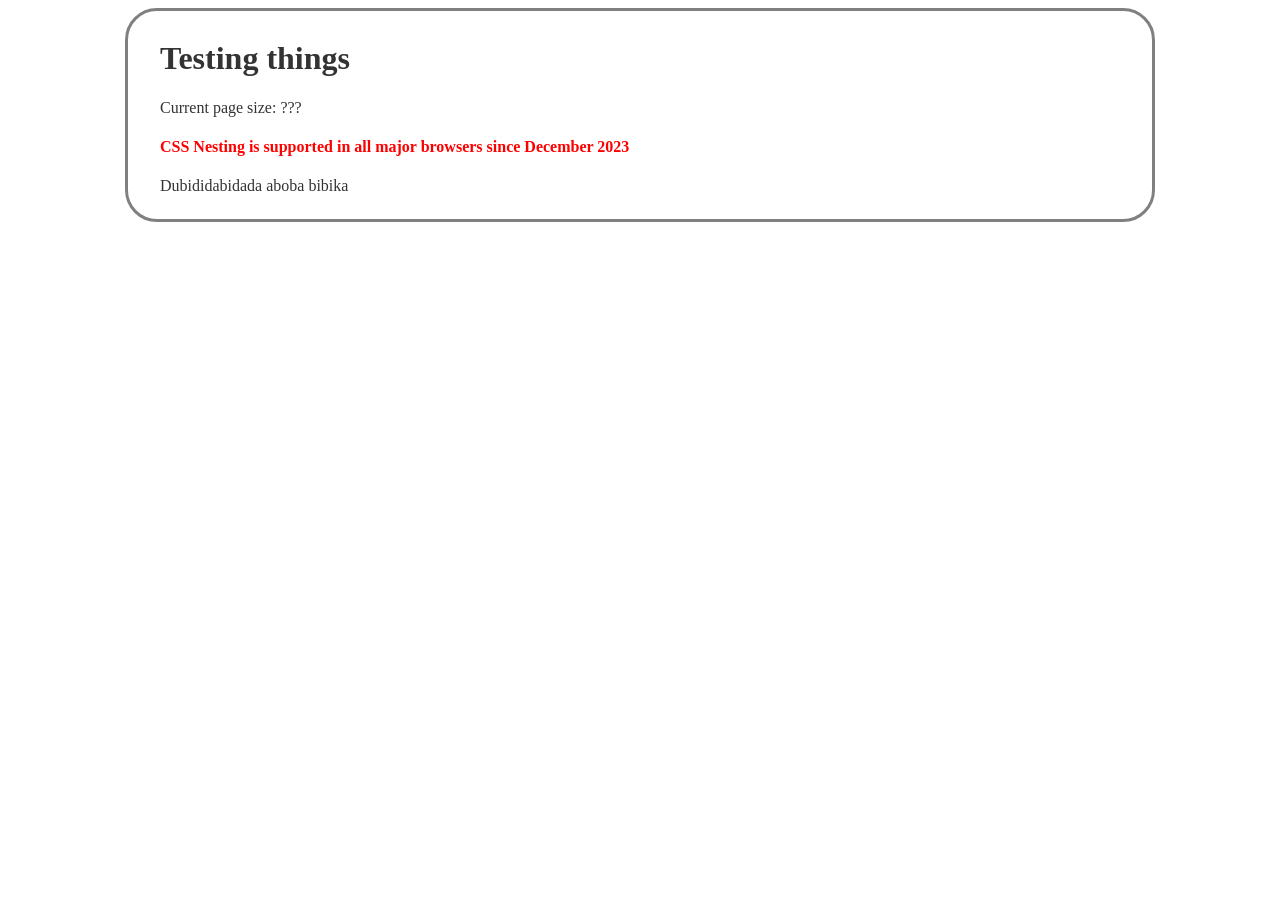
==== experiments/nested-css/index.html @ a1bc7901 "Add CSS nesting experiment" ====
<!doctype html>
<html lang="en">

<head>
	<meta charset="utf-8">
	<meta name="viewport" content="width=device-width, initial-scale=1">
	<title> Testing the power of nested css </title>
	<link href="data:" rel="icon">
	<link href="styles.css" rel="stylesheet">
	<script deref src="script.js"></script>
</head>

<body>
	<main>
		<header>
			<h1>Testing things</h1>
		</header>
		<p>
			Current page size: <span id=size>???</span>
		</p>
		<div class=red-headers>
			<h4>CSS Nesting is supported in all major browsers since December 2023</h4>
			<p>Dubididabidada aboba bibika</p>
		</div>
	</main>
</body>

</html>
---- experiments/nested-css/styles.css ----
@media (prefers-color-scheme: dark) {
	body { background:  #333; color: white; }
}

@media (prefers-color-scheme: light) {
	body { background:  #white; color: #333; }
}

@media only screen and (max-width: 499px) {
	* {
		/* color: red !important; */
		background-color: red !important;
		/* border-color: red !important; */
	}
}

main {
	margin: auto;
	max-width: 120ch;
	border: 3px solid gray;
	padding: 1ch 4ch;
	border-radius: 4ch;
}

div.red-headers {
	h1,h2,h3,h4,h5,h6 {
		color: red;
	}
}
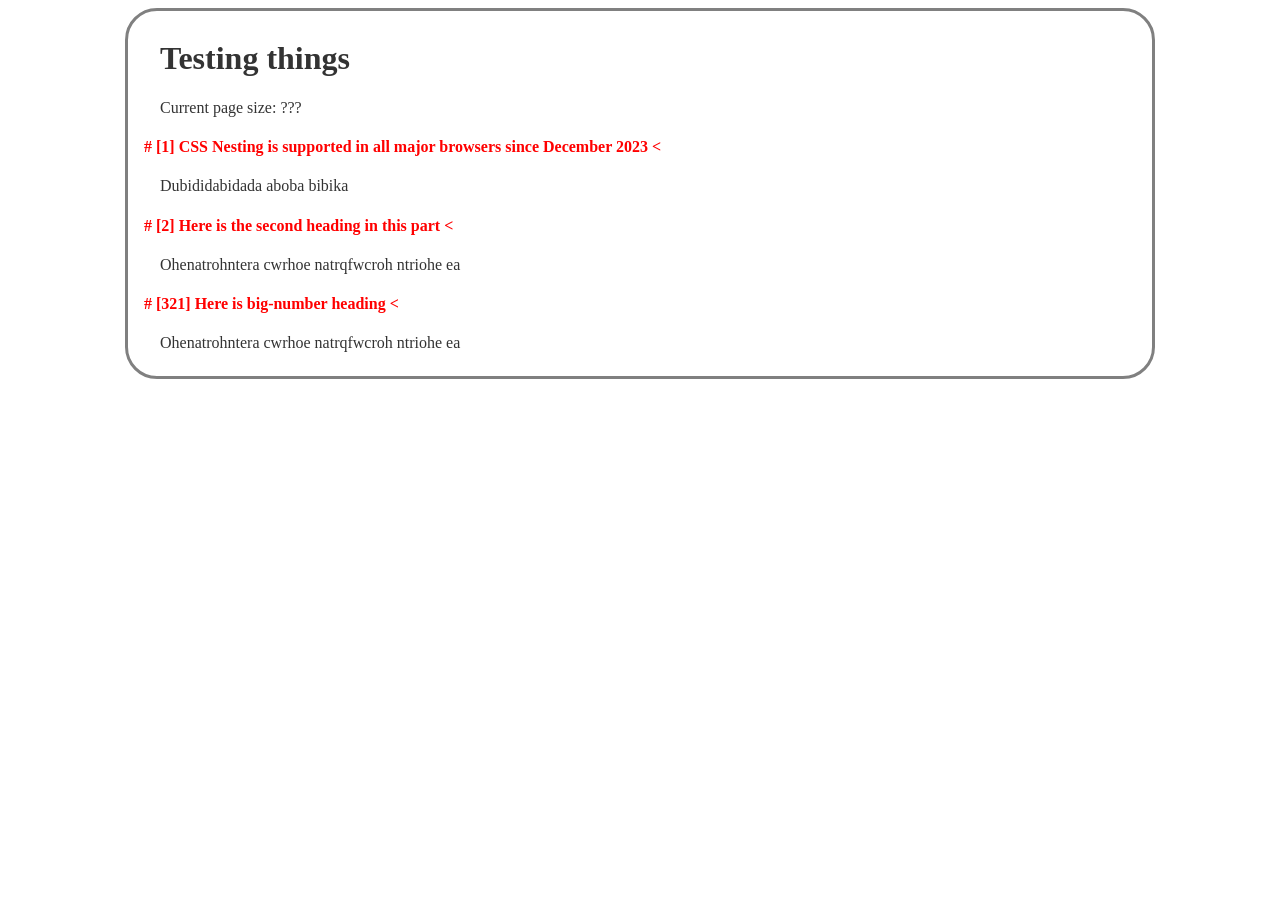
==== commit 4cf419f0: "Add counted headers" ====
--- a/experiments/nested-css/index.html
+++ b/experiments/nested-css/index.html
@@ -21,6 +21,10 @@
 		<div class=red-headers>
 			<h4>CSS Nesting is supported in all major browsers since December 2023</h4>
 			<p>Dubididabidada aboba bibika</p>
+			<h4>Here is the second heading in this part</h4>
+			<p>Ohenatrohntera cwrhoe natrqfwcroh ntriohe ea</p>
+			<h4 style="counter-set: section 321;">Here is big-number heading</h4>
+			<p>Ohenatrohntera cwrhoe natrqfwcroh ntriohe ea</p>
 		</div>
 	</main>
 </body>
--- a/experiments/nested-css/styles.css
+++ b/experiments/nested-css/styles.css
@@ -25,5 +25,13 @@
 div.red-headers {
 	h1,h2,h3,h4,h5,h6 {
 		color: red;
+		counter-increment: section;
+		&::before {
+			content: "# [" counter(section) "] ";
+			margin-left: -2ch;
+		}
+		&::after {
+			content: " <";
+		}
 	}
 }
